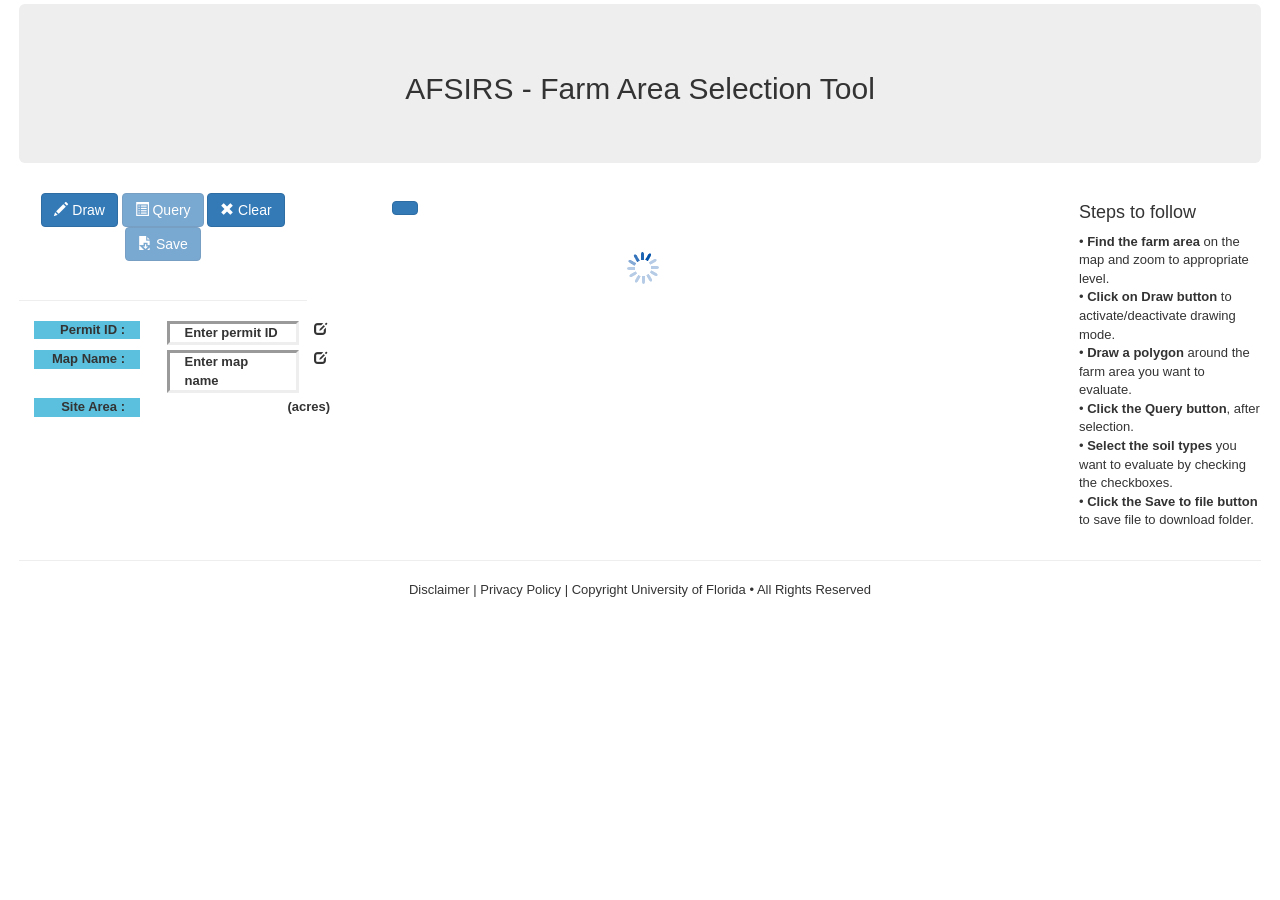
==== src/main/resources/public/SoilMap/index.html @ 48a49ae7 "Migrate the soil selection tool into Heroku server to avoid future service unavaibale in the UF syst" ====
<!DOCTYPE html>
<html lang="en">
    <head>
        <meta charset="utf-8">
        <meta http-equiv="X-UA-Compatible" content="IE=edge">
        <meta name="viewport" content="width=device-width, initial-scale=1.0, maximum-scale=1.0, user-scalable=no">
        <meta name="description" content="">
        <meta name="author" content="Meng Zhang@UF">
        <link rel="shortcut icon" href="images/LOGO.png">
        <title>AFSIRS Soil Map</title>

        <!-- Bootstrap core CSS -->
        <link rel="stylesheet" href="https://maxcdn.bootstrapcdn.com/bootstrap/3.3.2/css/bootstrap.min.css">
        <link rel="stylesheet" href="https://js.arcgis.com/3.23/dijit/themes/claro/claro.css">
        <link rel="stylesheet" href="https://js.arcgis.com/3.23/esri/css/esri.css">

        <!-- Custom styles for this template -->
        <link rel="stylesheet" href="css/afsirs.css" media="screen">
        <link rel="stylesheet" href="css/bootstrapmap.css">

        <!-- File-saver-js -->
        <script src='https://s3-us-west-2.amazonaws.com/s.cdpn.io/14082/FileSaver.js'></script>

        <style type="text/css">
            #mapDiv {
                min-height: 50px;
            }
        </style>
    </head>

    <body class="claro">

        <!--<div class="navbar navbar-inverse navbar-fixed-top">
            <div class="container">
                <div class="navbar-header">
                    <button type="button" class="navbar-toggle" data-toggle="collapse" data-target=".navbar-collapse">
                        <span class="icon-bar"></span>
                        <span class="icon-bar"></span>
                        <span class="icon-bar"></span>
                    </button>
                    <a class="navbar-brand" href="#">Project name</a>
                </div>
                <div class="collapse navbar-collapse">
                    <ul class="nav navbar-nav">
                        <li class="active"><a href="#">Home</a></li>
                        <li><a href="#about">About</a></li>
                        <li><a href="#contact">Contact</a></li>
                    </ul>
                </div>
            </div>
        </div>-->
        <div class="container-fluid">

            <div class="jumbotron text-center">
                <h2>AFSIRS - Farm Area Selection Tool</h2>
            </div>
            <div class="row row-map">
                <div class="col-sm-3 sidenav">
                    <div id="nav">
                        <div id="contentPane4" class="contentPane">
                            <div id="buttonPane" class="buttonPane contentPane" style="border:none">
                                <button id="step2Button" type="button" class="btn btn-primary"><span class="glyphicon glyphicon glyphicon-pencil"></span> Draw</button>
                                <button id="calcButton" type="button" class="btn btn-primary" disabled><span class="glyphicon glyphicon glyphicon-list-alt"></span> Query</button>
                                <button id="clearButton" type="button" class="btn btn-primary"><span class="glyphicon glyphicon 	glyphicon glyphicon-remove"></span> Clear</button>
                                <button id="saveButton" type="button" class="btn btn-primary" disabled><span class="glyphicon glyphicon-save-file"></span> Save</button>
                            </div>
                        </div>
                        <div id="messages">
                            <h4>Alert</h4>
                            Please select a polygon first.
                        </div>
                        <br>
                        <div id="progressDiv" class="progress" style="display:none">
						    <div id="progressBar" class="progress-bar progress-bar-striped active" role="progressbar" aria-valuenow="0" aria-valuemin="0" aria-valuemax="100" style="width:0%">0%</div>
						</div>
                        <hr>
                        <div id="queryRetInfo">
                        	<div class="row">
                        		<label class="col-sm-1"></label>
					            <label class="col-sm-4 text-right label-info">Permit ID :</label>
					            <label class="col-sm-push-1 col-sm-5 text-left" id="permit_id_lb" style="border-style: inset" contentEditable="true" onclick="startInput(this, 'Enter permit ID')" onfocusout="endInput(this, 'Enter permit ID')">Enter permit ID</label>
					            <span id="permit_id_edit_mark" class="col-sm-push-1 col-sm-1 text-left glyphicon glyphicon-edit"></span>
					        </div>
                        	<div class="row">
                        		<label class="col-sm-1"></label>
					            <label class="col-sm-4 text-right label-info">Map Name :</label>
					            <label class="col-sm-push-1 col-sm-5 text-left" style="border-style: inset" id="map_name_lb" contentEditable="true" onclick="startInput(this, 'Enter map name')" onfocusout="endInput(this, 'Enter map name')">Enter map name</label>
					            <span class="col-sm-push-1 col-sm-1 text-left glyphicon glyphicon-edit"></span>
					            <script>
					            	function startInput(label, defStr) {
					            		if (label.innerHTML === defStr) {
					            			label.innerHTML = "";
					            		}
					            	}
					            	function endInput(label, defStr) {
					            		if (label.innerHTML === "") {
					            			label.innerHTML = defStr;
					            		}
					            	}
					            </script>
					        </div>
                        	<div class="row">
                        		<label class="col-sm-1"></label>
					            <label class="col-sm-4 text-right label-info">Site Area :</label>
					            <label class="col-sm-push-1 col-sm-4 text-left" id="site_area_lb"></label>
					            <label class="col-sm-push-1 col-sm-2 text-left">(acres)</label>
					        </div>
                        </div>
                        <br>
						<div id="queryRetTable" style="max-height:50vh;overflow-y:auto;display:none">
							<table id="tbl" class="table table-hover table-condensed text-center" >
								<thead>
									<tr class="info">
										<th>Select</th>
										<th><span data-toggle="tooltip" title="Soil Unit Symbol #">Symbol</span></th>
										<th><span data-toggle="tooltip" title="Soil Series Name">Soil Name</span></th>
										<th class=""><span data-toggle="tooltip" title="Map Unit Area (acres)" >Area</span></th>
										<th style="display:none;"><span data-toggle="tooltip" title="Map Unit Key">Mukey</span></th>
									</tr>
									<tr class="info">
										<td><input type="checkbox" onclick="checkAll(this)" checked=""></td>
										<th colspan="3">Select All</th>
										<th style="display:none;"></th>
									</tr>
								</thead>
								<tbody id="tblBody">
								</tbody>
							</table>
						</div>
                    </div>
                </div>
                <div class="col-sm-7 text-left">
                    <div id="mapDiv" >

                        <div class="mapButtons" style="region: 'center">
                            <div id="mapprops" class="mapButtons">
                                <div id="scale">
                                </div>
                                <div id="mousemove">
                                </div>
                            </div>
                        </div>
                        <!-- loading image on map--><img id="loadingImg" src="images/loading.gif" alt="loading" style="position:absolute; right:50%; top:50%; z-index:100;"/>
                        <div style="position:absolute; right:20px; top:10px; z-Index:999;">
                            <div id="basemapGalleryTP">
                                <div id="basemapGalleryCP" style="width:380px; height:280px; overflow:auto;">
                                    <div id="basemapGallery"></div>
                                </div>
                            </div>
                        </div>
                        <div style="position:absolute; left:20px; bottom:10px; z-Index:999;">
                            <div style="width:40px; height:40px; overflow:hidden;">
                                <div id="HomeButton"></div>
                            </div>
                        </div>
                        <div style="position:absolute; left:70px; bottom:10px; z-Index:999;">
                            <div style="width:100px; height:35px; overflow:hidden;">
                                <button id="progButtonNode" type="button" class="btn btn-primary"></button>
                            </div>
                        </div>

                    </div>
                </div>
                <div class="col-sm-2 sidenav">
                    <div id="contentPane2" class="contentPane">
                        <h4>Steps to follow</h4>
                        <p class="text-left">
                            &bull; <b>Find the farm area</b> on the map and zoom to appropriate level.
                            <br>
                            &bull; <b>Click on Draw button</b> to activate/deactivate drawing mode.
                            <br>
                            &bull; <b>Draw a polygon</b> around the farm area you want to evaluate.

                            <br>
                            &bull; <b>Click the Query button</b>, after selection.
                            <br>
                            &bull; <b>Select the soil types</b> you want to evaluate by checking the checkboxes.
                            <br>
                            &bull; <b>Click the Save to file button</b> to save file to download folder.
                        </p>
                    </div>
                </div>
            </div>
            <hr/>
            <div id="footer" class="footer text-center">
                <p>
                    Disclaimer
                    | Privacy Policy
                    |
                    Copyright University of Florida
                    &bull; All Rights Reserved
                </p>
            </div>
        </div><!-- /.container -->

        <!-- Bootstrap core JavaScript
        ================================================== -->
        <!-- Placed at the end of the document so the pages load faster -->
        <!-- Bootstrap-map-js -->
        <script type="text/javascript">
            var package_path = window.location.pathname.substring(0, window.location.pathname.lastIndexOf('/'));
            var dojoConfig = {
                // The location.pathname.replace() logic below may look confusing but all its doing is
                // enabling us to load the api from a CDN and load local modules from the correct location.
                async: true,
                //isDebug: true, parseOnLoad: true,
                packages: [ {
                    name: "application",
                    location: package_path + '/js'
                } ]
            };
        </script>
        <script src="https://js.arcgis.com/3.23"></script>
        
        <script src='https://ajax.googleapis.com/ajax/libs/jquery/3.2.1/jquery.min.js'></script>
        <script type="text/javascript" src="js/afsirs.js"></script>
        <script type="text/javascript" src="js/knn.js"></script>
        <script src="https://maxcdn.bootstrapcdn.com/bootstrap/3.3.2/js/bootstrap.min.js"></script>
        <script>
			$(document).ready(function(){
			    $('[data-toggle="tooltip"]').tooltip();
			});
		</script>
    </body>
</html>
---- src/main/resources/public/SoilMap/css/afsirs.css ----
/* Any demo specific styling needed for this tutorial only */
html, body {
    margin: 2px;
    font-size: 13px;
    font-family: verdana, helvetica, san-serif;
}
/*
body {
	padding-top: 50px;
}
*/

.main-container {
  padding-left: 1%;
  padding-right: 1%;
  text-align: center;
}

span.webtitle{
	position:absolute;
    left:450px;
	/*right:0;*/
	width: 410px;
	height: 90px;
}
span.webtitle h2{
	font-size: 1.5em;
	padding: 15px  5px 5px 15px;
}

#nav {
    float: center; 
}

#contentPane4 {
    background-size: 100px 100px;
    text-align: center;
}


#messages {
        color: red;
        display: none;
        background-color: #99B8C5;
}



h6{font-size:1em; padding-top:20px; padding-left: 840px; color:#FFFF;font-weight: 800;}

#appLayout {
    height: 100%;
}
#leftCol {
    width: 14em;
}

.claro .demoLayout .edgePanel {
    background-color: #d0e9fc;
}

#viewsChart {
	width: 550px;
	height: 550px;
}

/*#progButtonNode {
    background-color: #4CAF50; /* Green */
    border: none;
    color: white;
    padding: 15px 32px;
    text-align: center;
    text-decoration: none;
    display: inline-block;
    font-size: 16px;
    margin: 4px 2px;
    cursor: pointer;
}*/
---- src/main/resources/public/SoilMap/css/bootstrapmap.css ----
/*** Esri Map ***/
.map {
  padding: 0;
  margin: 0;
  width: 100%;
  height: 100%;
  min-height: 100px;
  max-height: 100%;
  text-align: left;
  overflow: hidden;
}

/*** Restyle Esri Zoomin-out ***/
.esriSimpleSlider {
  border: 1px solid #cccccc;  
}

.esriSimpleSliderTL {
  bottom: auto;
  right: auto;
  top: 15px;
  left: 15px;
}

.esriSimpleSliderTR {
  bottom: auto;
  right: 15px;
  top: 15px;
  left: auto;
}

.esriSimpleSliderBL {
  top: auto;
  right: auto;
  bottom: 15px;
  left: 15px;
}

.esriSimpleSliderBR {
  top: auto;
  right: 15px;
  bottom: 15px;
  left: auto;
}

.esriSimpleSliderVertical .esriSimpleSliderIncrementButton,
.esriSimpleSliderVertical .esriSimpleSliderDecrementButton{
  font-weight: 500;
  font-size: 20px;
  line-height: 27px;
}
.esriSimpleSliderVertical .esriSimpleSliderIncrementButton {
  border-bottom: 1px solid #cccccc;
}

/*** Restyle Esri Popup ***/
.esriPopupWrapper {
  font-size: 14px;
  font-weight: normal;
  line-height: 18px;
  font-family: "Helvetica Neue", Helvetica, Arial, sans-serif;
  color: #333333;
}

/* Easy color control */
.esriPopupWrapper {
  background-color: #fff;
}

.esriPopup .titlePane, .esriPopup .contentPane, .esriPopup .actionsPane, 
.esriPopup .pointer, .esriPopup .outerPointer, .esriPopup .pointer.top, .esriPopup .pointer.topLeft, 
.esriPopup .pointer.topRight, .esriPopup .pointer.bottomLeft, .esriPopup .pointer.bottomRight {
  background-color: #fff;
}

.esriPopup.light .pointer.top, .esriPopup.light .pointer.topLeft, .esriPopup.light .pointer.topRight {
  background-color: #f7f7f7;
}

/* Soften corners */
.esriPopup.light .esriPopupWrapper, .esriPopup.dark .esriPopupWrapper {
  border-radius: 1em;
  -webkit-border-radius: 1em;
}
.esriPopup.light .titlePane, .esriPopup.dark .titlePane {
  border-radius: 0.3em 0.3em 0 0;
  -webkit-border-radius: 0.3em 0.3em 0 0;
}
.esriPopup.light .actionsPane, .esriPopup.dark .actionsPane {
  border-radius: 0px 0px 0.3em 0.3em;
  -webkit-border-radius: 0px 0px 0.3em 0.3em;
}

/* Title Pane font and buttons */
.esriPopup .titlePane, .esriPopup.light .titlePane, .esriPopup.dark .titlePane {
  height: 34px;
  padding: 10px 0 0 10px;
  background-color: #f7f7f7;
  font-size: 14px;
}

.esriPopup.light .titleButton {
  font-size: 16px;
}

.esriPopup.light .titleButton:hover {
  color: #333;  
}
.esriPopup.light .titleButton.next, .esriPopup.dark .titleButton.next {
  right: 35px;
}
.esriPopup.light .titleButton.prev, .esriPopup.dark .titleButton.prev {
  right: 60px;
}

.esriPopup.light .titleButton.next, .esriPopup.dark .titleButton.next, 
.esriPopup.light .titleButton.prev, .esriPopup.dark .titleButton.prev {
  color: #AAAAAA;
}

.esriPopup.light .titleButton.next:hover, .esriPopup.dark .titleButton.next:hover,
.esriPopup.light .titleButton.prev:hover, .esriPopup.dark .titleButton.prev:hover  {
  color: #666;
}

/* Content Pane */
.esriPopup .contentPane, .esriPopup.light .contentPane, .esriPopup.dark .contentPane {
  max-height: 300px;
  padding: 10px 10px 0 10px;
  border-top: 1px solid #ebebeb;
}

/* Hide all ofd these */
.esriPopup .titlePane .spinner {
  display: none;
}
.esriPopup .titleButton.maximize, .esriPopup .titleButton.restore {
  display: none;
}
.esriPopup .actionsPane .actionList {
  display: none;
}

.esriViewPopup .break {
  height: 2px; 
}

.esriViewPopup .mainSection .attrTable td.attrName {
  color: #888888;
}

.esriViewPopup .mainSection .attrTable td {
  color: #888888;
}

/*** Restyle Geocoder widget ***/
.simpleGeocoder .esriGeocoderContainer {
  width: 100%;
}

.simpleGeocoder .esriGeocoder {
  border: 1px solid #cccccc;
}

.simpleGeocoder .esriGeocoderResults {
  border: 1px solid #cccccc;
}

.simpleGeocoder .esriGeocoder input {
  width: 73%;
  padding: 7px 0 6px;
  font-size: 14px;
  line-height: 18px;
  color: #555555;
}

.simpleGeocoder .esriGeocoderIcon {
  margin: 9px 0 6px 6px;
}

.simpleGeocoder .esriGeocoderHasValue .esriGeocoderReset {
  margin: 8px 4px 5px 1px;
}

/*** Restyle the Basemap Gallery widget ***/
.esriBasemapGallery * {
  -webkit-box-sizing: content-box;
  -moz-box-sizing: content-box;
  box-sizing: content-box;
}

.esriBasemapGalleryNode {
  width: 75px;
}

.esriBasemapGalleryThumbnail {
  height: 61px;
  width: 75px;
}

.esriBasemapGalleryLabelContainer {
  display: block;  
}

.esriBasemapGallerySelectedNode .esriBasemapGalleryThumbnail {
  border: 2px solid #3C7AFF;
}

/*** Fix Bootstrap modal bug ***/
body.modal-open, .modal-open .navbar-fixed-top, .modal-open .navbar-fixed-bottom {
  margin-right: 0;
  margin-top: 0;
}

/*** Bootstrap extensions and overrides ***/
.panel-fixed {
  position: absolute;
  top: 15px;
  right: 15px;
  margin-left: 60px;
  width: 320px;
  text-align: center;
  z-index: 50;
}

.panel-fixed .panel-body {
  max-height: 350px;
  overflow: auto;
}

.panel-fixed .panel-body .checkbox input[type=checkbox], .panel-fixed .panel-body .btn-toolbar .btn-group, .panel-fixed .panel-body.btn-toolbar .input-group  {
  float: none;
}

.panel-fixed .panel-body>.btn-toolbar+.btn-toolbar {
  margin-top: 10px;
}

.panel-fixed .btn-absolute {
  position: absolute;
  top: 9px;
  right: 9px;
  border: none;
  outline: none;
}

.panel-fixed .btn-absolute:hover,.panel-fixed .btn-absolute:focus,.panel-fixed .btn-absolute:active,.panel-fixed .btn-absolute .active {
  box-shadow: none;
  outline: none;
  background-color: #428bca;
}

/*** Media Queries ***/
 @media (max-width: 600px) {
    .panel-fixed {
        width: 250px;
    }
}
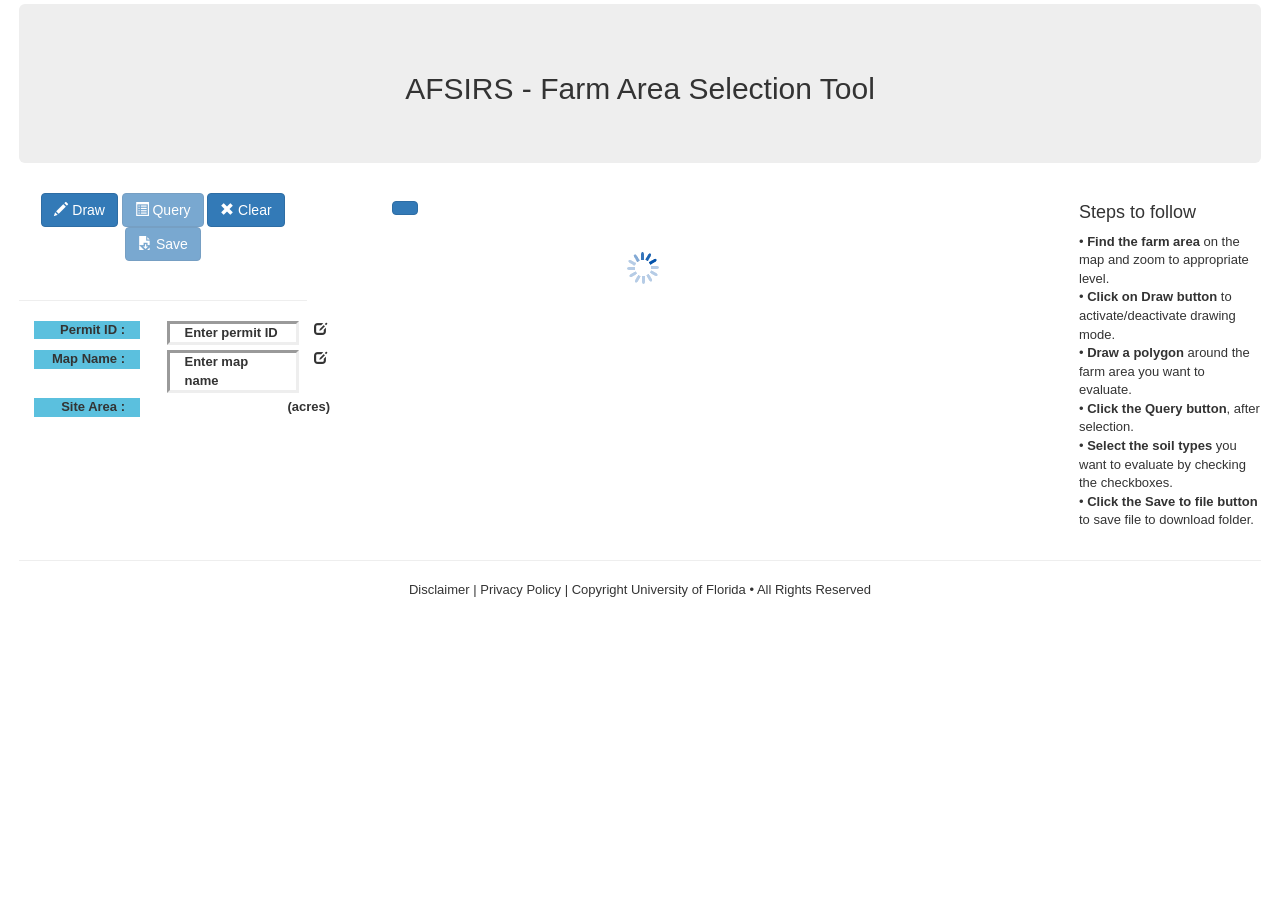
==== commit fb8b258a: "Revise the UI design for select/unselect the soil series" ====
--- a/src/main/resources/public/SoilMap/index.html
+++ b/src/main/resources/public/SoilMap/index.html
@@ -118,8 +118,7 @@
 										<th style="display:none;"><span data-toggle="tooltip" title="Map Unit Key">Mukey</span></th>
 									</tr>
 									<tr class="info">
-										<td><input type="checkbox" onclick="checkAll(this)" checked=""></td>
-										<th colspan="3">Select All</th>
+										<td colspan="4" class="text-left"><button type="button" onclick="checkAll(this)" >Select All</button></td>
 										<th style="display:none;"></th>
 									</tr>
 								</thead>
@@ -132,7 +131,7 @@
                 <div class="col-sm-7 text-left">
                     <div id="mapDiv" >
 
-                        <div class="mapButtons" style="region: 'center">
+                        <div class="mapButtons" style="region: 'center'">
                             <div id="mapprops" class="mapButtons">
                                 <div id="scale">
                                 </div>
--- a/src/main/resources/public/SoilMap/css/afsirs.css
+++ b/src/main/resources/public/SoilMap/css/afsirs.css
@@ -63,16 +63,3 @@
 	width: 550px;
 	height: 550px;
 }
-
-/*#progButtonNode {
-    background-color: #4CAF50; /* Green */
-    border: none;
-    color: white;
-    padding: 15px 32px;
-    text-align: center;
-    text-decoration: none;
-    display: inline-block;
-    font-size: 16px;
-    margin: 4px 2px;
-    cursor: pointer;
-}*/
